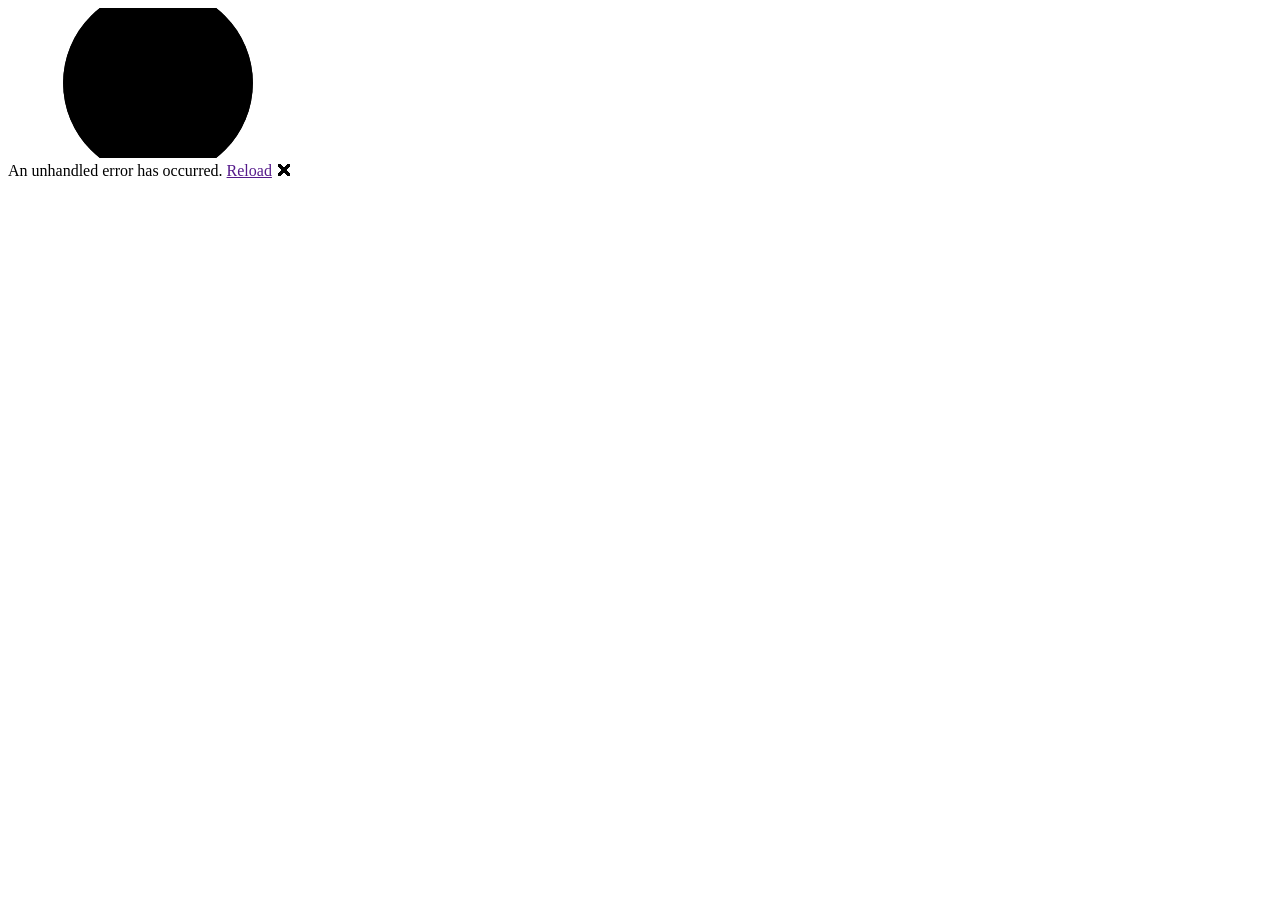
==== wwwroot/index.html @ 22a75ba9 "Add Blazor WebAssembly app for extracting unique characters from localization JSON" ====
<!DOCTYPE html>
<html lang="en">

<head>
    <meta charset="utf-8" />
    <meta name="viewport" content="width=device-width, initial-scale=1.0" />
    <title>localization-char-extractor</title>
    <base href="/" />
    <link rel="stylesheet" href="css/bootstrap/bootstrap.min.css" />
    <link rel="stylesheet" href="css/app.css" />
    <link rel="icon" type="image/png" href="favicon.png" />
    <link href="localization-char-extractor.styles.css" rel="stylesheet" />
</head>

<script>
    window.readDroppedFile = async (e) => {
        const file = e.dataTransfer?.files?.[0];
        if (!file) return "";
        return await file.text();
    };

    window.copyToClipboard = (id) => {
        const el = document.getElementById(id);
        el.select();
        document.execCommand('copy');
    };
</script>

<body>
    <div id="app">
        <svg class="loading-progress">
            <circle r="40%" cx="50%" cy="50%" />
            <circle r="40%" cx="50%" cy="50%" />
        </svg>
        <div class="loading-progress-text"></div>
    </div>

    <div id="blazor-error-ui">
        An unhandled error has occurred.
        <a href="" class="reload">Reload</a>
        <a class="dismiss">🗙</a>
    </div>
    <script src="_framework/blazor.webassembly.js"></script>
</body>

</html>
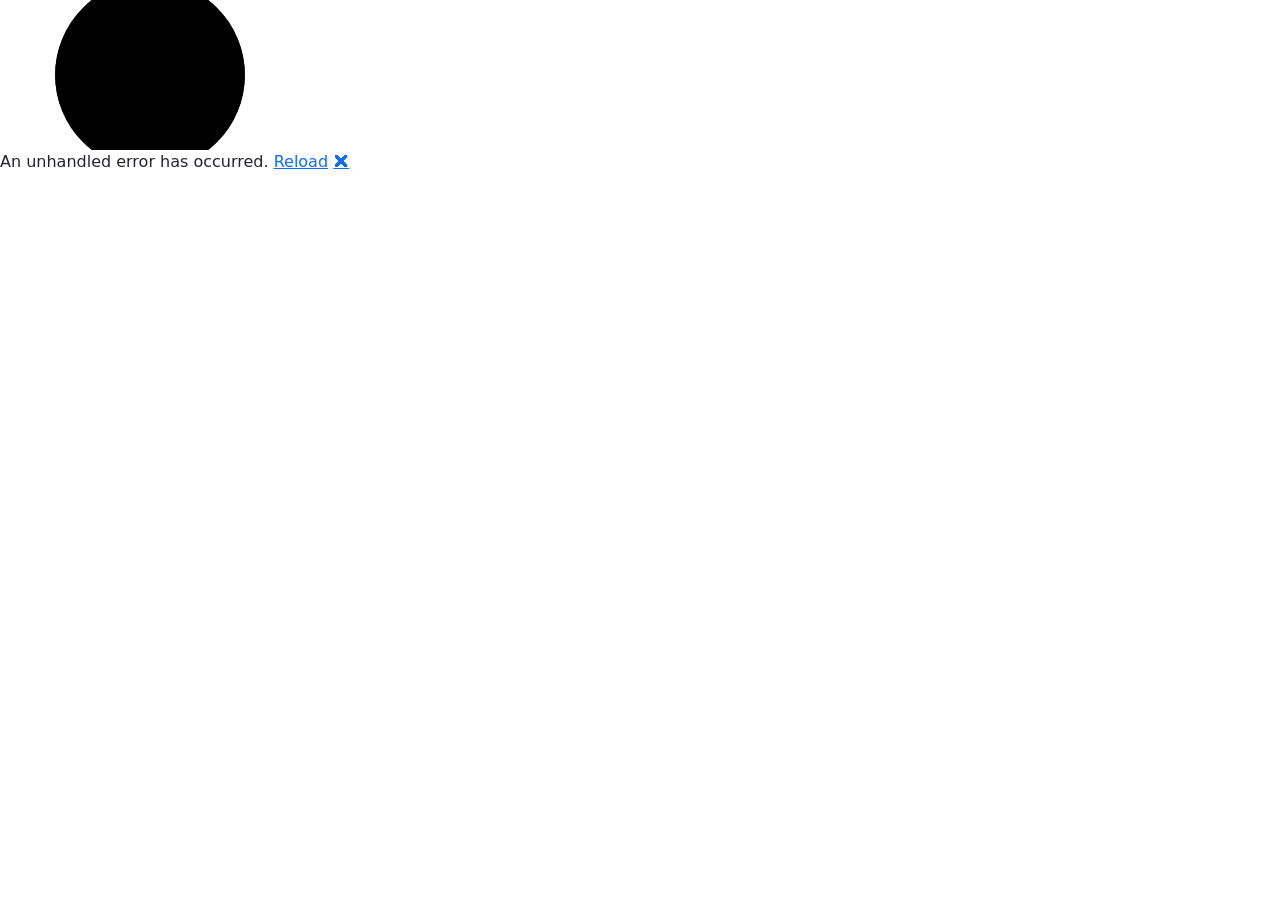
==== commit 90c7b75b: "Add dark theme and file loading progress bar" ====
--- a/wwwroot/index.html
+++ b/wwwroot/index.html
@@ -13,10 +13,15 @@
 </head>
 
 <script>
-    window.readDroppedFile = async (e) => {
-        const file = e.dataTransfer?.files?.[0];
-        if (!file) return "";
-        return await file.text();
+    window.registerDropZone = (element, dotNetRef) => {
+        element.addEventListener('drop', async (e) => {
+            e.preventDefault();
+            const file = e.dataTransfer?.files?.[0];
+            if (!file) return;
+            await dotNetRef.invokeMethodAsync('SetLoading', true);
+            const text = await file.text();
+            await dotNetRef.invokeMethodAsync('OnFileDropped', text);
+        });
     };
 
     window.copyToClipboard = (id) => {
--- a/wwwroot/css/app.css
+++ b/wwwroot/css/app.css
@@ -0,0 +1,101 @@
+html, body {
+    font-family: 'Helvetica Neue', Helvetica, Arial, sans-serif;
+    background-color: #1a1a1a;
+    color: #e0e0e0;
+}
+
+h1:focus {
+    outline: none;
+}
+
+a, .btn-link {
+    color: #4a9eff;
+}
+
+.btn:focus, .btn:active:focus, .btn-link.nav-link:focus, .form-control:focus, .form-check-input:focus {
+    box-shadow: 0 0 0 0.1rem #1a1a1a, 0 0 0 0.25rem #4a9eff;
+}
+
+.content {
+    padding-top: 1.1rem;
+}
+
+.valid.modified:not([type=checkbox]) {
+    outline: 1px solid #26b050;
+}
+
+.invalid {
+    outline: 1px solid #e05555;
+}
+
+.validation-message {
+    color: #e05555;
+}
+
+#blazor-error-ui {
+    background: #2a2000;
+    color: #ffe;
+    bottom: 0;
+    box-shadow: 0 -1px 2px rgba(0, 0, 0, 0.5);
+    display: none;
+    left: 0;
+    padding: 0.6rem 1.25rem 0.7rem 1.25rem;
+    position: fixed;
+    width: 100%;
+    z-index: 1000;
+}
+
+    #blazor-error-ui .dismiss {
+        cursor: pointer;
+        position: absolute;
+        right: 0.75rem;
+        top: 0.5rem;
+    }
+
+.blazor-error-boundary {
+    background: url([data-uri]) no-repeat 1rem/1.8rem, #7a1515;
+    padding: 1rem 1rem 1rem 3.7rem;
+    color: white;
+}
+
+    .blazor-error-boundary::after {
+        content: "An error has occurred."
+    }
+
+.loading-progress {
+    position: relative;
+    display: block;
+    width: 8rem;
+    height: 8rem;
+    margin: 20vh auto 1rem auto;
+}
+
+    .loading-progress circle {
+        fill: none;
+        stroke: #333;
+        stroke-width: 0.6rem;
+        transform-origin: 50% 50%;
+        transform: rotate(-90deg);
+    }
+
+        .loading-progress circle:last-child {
+            stroke: #4a9eff;
+            stroke-dasharray: calc(3.141 * var(--blazor-load-percentage, 0%) * 0.8), 500%;
+            transition: stroke-dasharray 0.05s ease-in-out;
+        }
+
+.loading-progress-text {
+    position: absolute;
+    text-align: center;
+    font-weight: bold;
+    inset: calc(20vh + 3.25rem) 0 auto 0.2rem;
+    color: #aaa;
+}
+
+    .loading-progress-text:after {
+        content: var(--blazor-load-percentage-text, "Loading");
+    }
+
+code {
+    color: #e06ca0;
+}
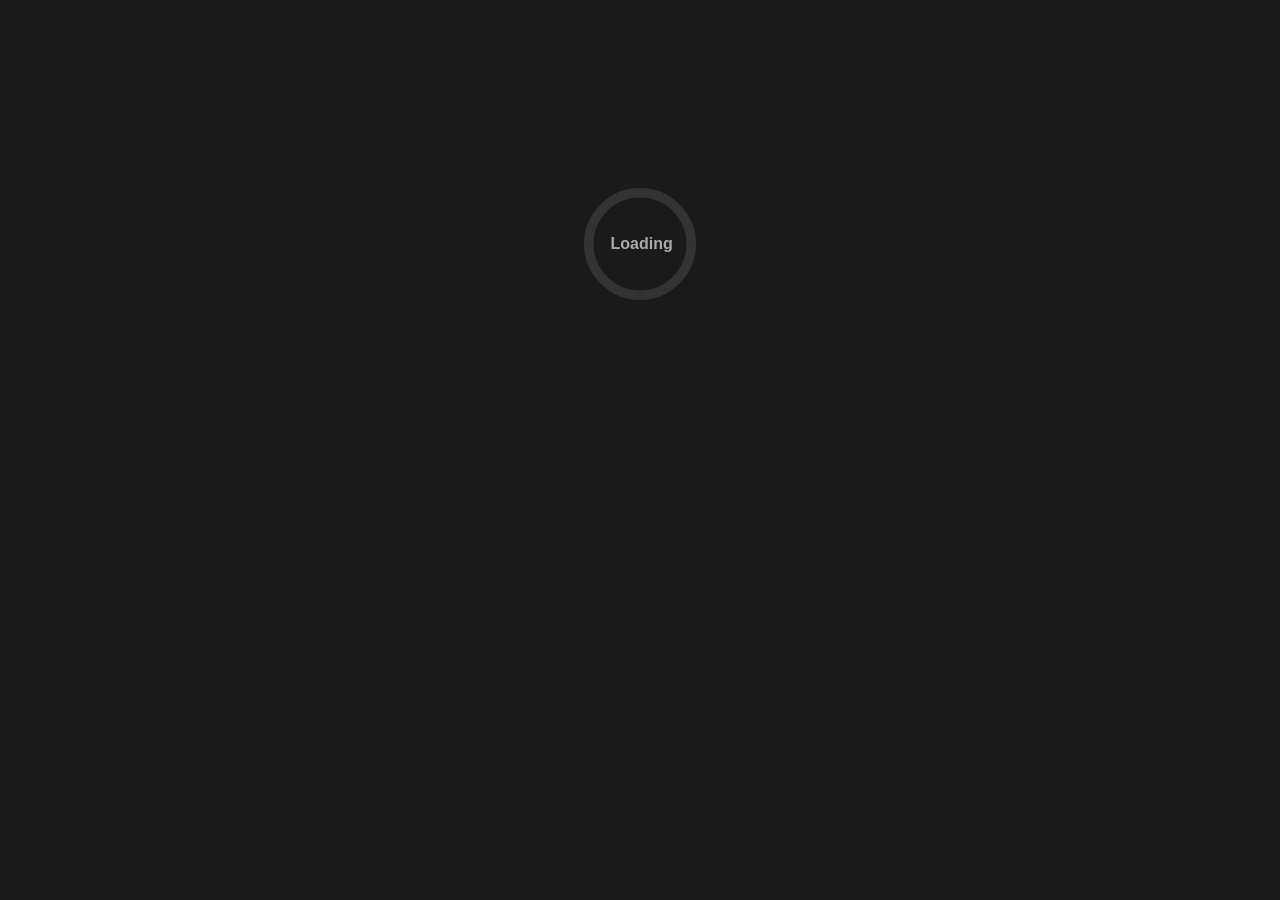
==== commit e2b49b48: "Fix Unicode handling and redesign character output as chip grid, add language suggestions from loade" ====
--- a/wwwroot/index.html
+++ b/wwwroot/index.html
@@ -24,10 +24,8 @@
         });
     };
 
-    window.copyToClipboard = (id) => {
-        const el = document.getElementById(id);
-        el.select();
-        document.execCommand('copy');
+    window.copyToClipboard = (text) => {
+        navigator.clipboard.writeText(text);
     };
 </script>
 
